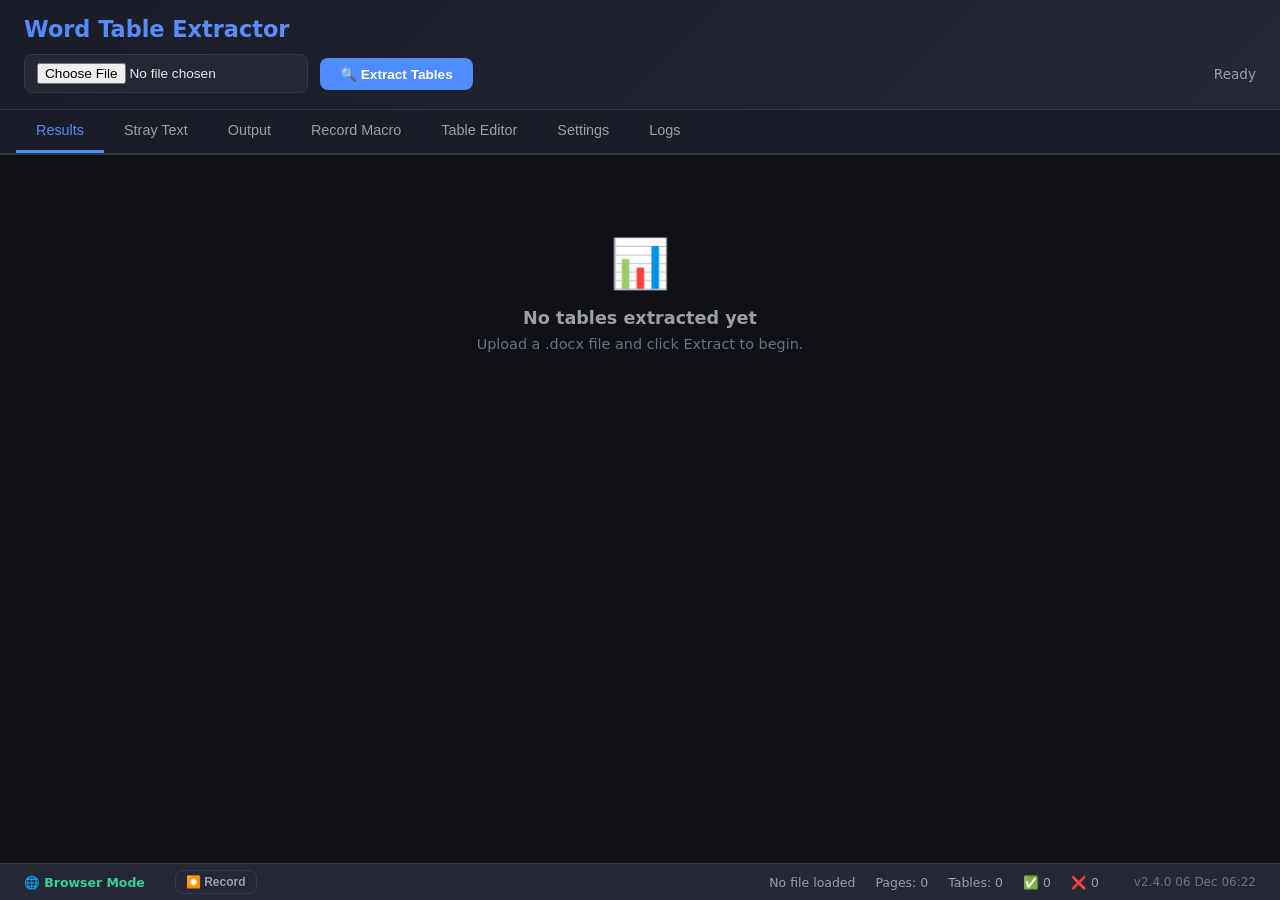
==== index.html @ f5488037 "Initial commit from local files" ====
<!DOCTYPE html>
<html lang="en">

<head>
    <meta charset="UTF-8">
    <meta name="viewport" content="width=device-width, initial-scale=1.0">
    <title>Word Table Extractor</title>
    <meta name="description"
        content="Extract tables from Word documents (.docx) with page-aware detection, approve/reject workflow, and CSV export.">
    <link rel="stylesheet" href="css/styles.css?v=2.4.4">
    <link rel="stylesheet" href="css/validator.css?v=2.2.3">
</head>

<body>

    <!-- ═══ Header ═══ -->
    <header>
        <h1>Word Table Extractor</h1>
        <div class="controls-bar">
            <input type="file" id="file_upload" accept=".docx">
            <!-- Mode Selection Removed (Default: Smart) -->
            <!-- <select id="extraction_mode">...</select> -->
            <button id="btn_extract" onclick="extractTables()">🔍 Extract Tables</button>
            <button id="btn_load_json" onclick="loadJSONFile()" style="display:none">📄 Load JSON</button>
            <span id="status">Ready</span>
        </div>
    </header>

    <!-- ═══ Main Tab Bar ═══ -->
    <nav class="main-tabs">
        <button class="main-tab-btn active" data-tab="results" onclick="switchMainTab('results')">Results</button>
        <button class="main-tab-btn" data-tab="stray" onclick="switchMainTab('stray')">Stray Text</button>
        <button class="main-tab-btn" data-tab="output" onclick="switchMainTab('output')">Output</button>
        <button class="main-tab-btn" data-tab="record" onclick="switchMainTab('record')">Record Macro</button>
        <button class="main-tab-btn" data-tab="edit" onclick="switchMainTab('edit')">Table Editor</button>
        <button class="main-tab-btn" data-tab="settings" onclick="switchMainTab('settings')">Settings</button>
        <button class="main-tab-btn" data-tab="logs" onclick="switchMainTab('logs')">Logs</button>
    </nav>

    <!-- ═══ Tab Content ═══ -->
    <main>
        <div id="tab-results" class="tab-content">
            <div class="empty-state">
                <div class="icon">📊</div>
                <h3>No tables extracted yet</h3>
                <p>Upload a .docx file and click Extract to begin.</p>
            </div>
        </div>
        <div id="tab-stray" class="tab-content" style="display:none"></div>
        <div id="tab-output" class="tab-content" style="display:none"></div>
        <div id="tab-record" class="tab-content" style="display:none"></div>
        <div id="tab-edit" class="tab-content" style="display:none"></div>
        <div id="tab-settings" class="tab-content" style="display:none"></div>
        <div id="tab-logs" class="tab-content" style="display:none"></div>
    </main>

    <!-- ═══ Loading Overlay ═══ -->
    <div id="loading-overlay">
        <div class="spinner-container">
            <div class="spinner"></div>
            <p>Extracting tables...</p>
        </div>
    </div>

    <!-- ═══ Footer Status Bar ═══ -->
    <footer id="status-bar">
        <span id="sb-mode">Mode: Smart</span>
        <!-- Record Feature -->
        <button id="btn-record-status" class="status-btn record-btn dull" onclick="toggleRecording()"
            style="display:none; margin-left:10px;">
            ⏺️ Record
        </button>
        <!-- Icons Removed as requested -->

        <span id="sb-file" style="margin-left: auto;">No file loaded</span>
        <span id="sb-pages">Pages: 0</span>
        <span id="sb-tables">Tables: 0</span>
        <span id="sb-approved">✅ 0</span>
        <span id="sb-rejected">❌ 0</span>
        <span id="sb-version" style="margin-left: 15px; color: var(--text-muted); font-size: 0.75rem;"></span>
    </footer>

    <!-- ═══ Scripts ═══ -->
    <!-- JSZip for browser-based .docx extraction -->
    <script src="js/lib/jszip.min.js?v=2.2.3"></script>

    <!-- Modules -->
    <script src="js/settings_tab.js?v=2.4.3"></script>
    <script src="js/validator.js?v=2.2.3"></script>
    <script src="js/auto_namer.js?v=2.2.3"></script>
    <script src="js/header_naming.js?v=2.4.0"></script>
    <script src="js/stray_text.js?v=2.4.0"></script>
    <script src="js/output_tab.js?v=2.4.0"></script>

    <!-- Core -->
    <script src="js/docx_parser.js?v=2.2.3"></script>
    <script src="js/app.js?v=2.4.2"></script>
    <!-- Tab Renderers -->
    <script src="js/results_tab.js?v=2.2.3"></script>
    <script src="js/table_editor.js?v=2.4.0"></script>

</body>

</html>
---- css/styles.css ----
/* ═══════════════════════════════════════════════════
   Word Table Extractor — Styles
   ═══════════════════════════════════════════════════ */

/* ── Spreadsheet Editor (Beta) ── */
.editor-toolbar {
    display: flex;
    align-items: center;
    gap: 12px;
    padding: 12px 16px;
    background: var(--bg-secondary);
    border-bottom: 1px solid var(--border);
}

.toolbar-group {
    display: flex;
    align-items: center;
    gap: 8px;
}

.toolbar-divider {
    width: 1px;
    height: 24px;
    background: var(--border);
    margin: 0 4px;
}

.editor-grid-container {
    flex: 1;
    overflow: auto;
    padding: 20px;
    background: var(--bg-primary);
}

.editor-table {
    border-collapse: collapse;
    width: 100%;
    min-width: 600px;
}

.editor-table th,
.editor-table td {
    border: 1px solid var(--border);
    padding: 6px 8px;
    min-width: 80px;
    vertical-align: top;
}

.editor-table th {
    background: var(--bg-tertiary);
    color: var(--accent);
    font-weight: 600;
    text-align: center;
    position: sticky;
    top: 0;
    z-index: 10;
}

.editor-table .row-header {
    background: var(--bg-tertiary);
    color: var(--text-secondary);
    text-align: center;
    width: 40px;
    min-width: 40px;
    user-select: none;
    font-size: 0.8rem;
    position: sticky;
    left: 0;
    z-index: 5;
}

.editor-table td:focus {
    outline: 2px solid var(--accent);
    background: rgba(79, 140, 255, 0.1);
}

.editor-table td.selected {
    background: rgba(79, 140, 255, 0.2) !important;
    outline: 1px solid var(--accent);
}

/* Fix z-index for top-left intersection */
.editor-table thead th:first-child {
    z-index: 20;
    left: 0;
}

/* ── Reset & Base ── */
*,
*::before,
*::after {
    box-sizing: border-box;
    margin: 0;
    padding: 0;
}

:root {
    --bg-primary: #0f1117;
    --bg-secondary: #1a1d27;
    --bg-tertiary: #242836;
    --bg-hover: #2d3142;
    --text-primary: #e8eaed;
    --text-secondary: #9aa0a6;
    --text-muted: #6b7280;
    --accent: #4f8cff;
    --accent-hover: #6fa3ff;
    --green: #34d399;
    --green-bg: #064e3b;
    --green-bg-light: #0d6b4e;
    --red: #f87171;
    --red-bg: #4c1d1d;
    --red-bg-light: #6b2a2a;
    --yellow: #fbbf24;
    --border: #333848;
    --radius: 8px;
    --shadow: 0 4px 24px rgba(0, 0, 0, 0.3);
    --font: 'Segoe UI', system-ui, -apple-system, sans-serif;
    --mono: 'Cascadia Code', 'JetBrains Mono', 'Consolas', monospace;
    --transition: all 0.2s ease;
}

body {
    font-family: var(--font);
    background: var(--bg-primary);
    color: var(--text-primary);
    min-height: 100vh;
    display: flex;
    flex-direction: column;
}

/* ── Header ── */
header {
    background: linear-gradient(135deg, var(--bg-secondary), var(--bg-tertiary));
    border-bottom: 1px solid var(--border);
    padding: 16px 24px;
}

header h1 {
    font-size: 1.4rem;
    font-weight: 600;
    margin-bottom: 12px;
    background: linear-gradient(90deg, var(--accent), #a78bfa);
    -webkit-background-clip: text;
    background-clip: text;
    -webkit-text-fill-color: transparent;
}

/* ── Settings Tab ── */
.settings-container {
    max-width: 1000px;
    margin: 0 auto;
    padding: 10px;
    animation: fadeIn 0.3s ease-out;
}

.settings-header-banner {
    margin-bottom: 30px;
    text-align: center;
}

.settings-header-banner h2 {
    font-size: 1.8rem;
    margin-bottom: 8px;
    color: var(--text-primary);
}

.settings-header-banner p {
    color: var(--text-secondary);
    font-size: 0.95rem;
}

.settings-grid {
    display: grid;
    grid-template-columns: repeat(auto-fit, minmax(300px, 1fr));
    gap: 20px;
}

.settings-card {
    background: var(--bg-secondary);
    border: 1px solid var(--border);
    border-radius: 12px;
    overflow: hidden;
    transition: transform 0.2s, box-shadow 0.2s;
    display: flex;
    flex-direction: column;
}

.settings-card:hover {
    transform: translateY(-2px);
    box-shadow: 0 8px 24px rgba(0, 0, 0, 0.2);
    border-color: var(--accent);
}

.settings-card.full-width {
    grid-column: 1 / -1;
}

.card-header {
    background: var(--bg-tertiary);
    padding: 16px 20px;
    border-bottom: 1px solid var(--border);
    display: flex;
    align-items: center;
    gap: 12px;
}

.card-header h3 {
    margin: 0;
    font-size: 1.1rem;
    font-weight: 600;
    color: var(--text-primary);
}

.icon-box {
    width: 36px;
    height: 36px;
    border-radius: 8px;
    display: flex;
    align-items: center;
    justify-content: center;
    font-size: 1.1rem;
    color: white;
}

.icon-box.ios-blue {
    background: linear-gradient(135deg, #007AFF, #0055B3);
}

.icon-box.ios-green {
    background: linear-gradient(135deg, #34C759, #248A3D);
}

.icon-box.ios-gray {
    background: linear-gradient(135deg, #8E8E93, #636366);
}

.icon-box.ios-purple {
    background: linear-gradient(135deg, #AF52DE, #8F3AC0);
}

.card-body {
    padding: 20px;
    flex: 1;
}

.setting-item {
    display: flex;
    justify-content: space-between;
    align-items: center;
    margin-bottom: 10px;
    padding-bottom: 10px;
    border-bottom: 1px solid var(--border);
}

.setting-item:last-child {
    border-bottom: none;
    margin-bottom: 0;
    padding-bottom: 0;
}

.setting-info {
    flex: 1;
    padding-right: 16px;
}

.setting-info label {
    display: block;
    font-weight: 600;
    color: var(--text-primary);
    margin-bottom: 4px;
}

.setting-info p {
    font-size: 0.85rem;
    color: var(--text-secondary);
    line-height: 1.4;
    margin: 0;
}

/* Toggle Switch */
.toggle-switch {
    position: relative;
    display: inline-block;
    width: 50px;
    height: 28px;
}

.toggle-switch input {
    opacity: 0;
    width: 0;
    height: 0;
}

.slider {
    position: absolute;
    cursor: pointer;
    top: 0;
    left: 0;
    right: 0;
    bottom: 0;
    background-color: var(--bg-tertiary);
    transition: .4s;
    border-radius: 34px;
    border: 1px solid var(--border);
}

.slider:before {
    position: absolute;
    content: "";
    height: 20px;
    width: 20px;
    left: 4px;
    bottom: 3px;
    background-color: white;
    transition: .4s;
    border-radius: 50%;
}

input:checked+.slider {
    background-color: var(--accent);
    border-color: var(--accent);
}

input:checked+.slider:before {
    transform: translateX(20px);
}

/* Action Buttons */
.action-row-body {
    display: flex;
    gap: 12px;
    flex-wrap: wrap;
}

.btn-action {
    display: flex;
    align-items: center;
    gap: 8px;
    padding: 10px 16px;
    border: none;
    border-radius: 8px;
    font-weight: 600;
    cursor: pointer;
    transition: opacity 0.2s;
}

.btn-action:hover {
    opacity: 0.9;
}

.btn-action.primary {
    background: var(--accent);
    color: white;
}

.btn-action.danger {
    background: var(--bg-tertiary);
    color: var(--red);
    border: 1px solid var(--border);
}

/* Validator Grid */
.validator-grid {
    padding: 20px;
    display: grid;
    gap: 10px;
}

.validator-rule-item {
    background: var(--bg-tertiary);
    border: 1px solid var(--border);
    padding: 12px;
    border-radius: 8px;
    display: flex;
    align-items: center;
    gap: 12px;
}

.validator-rule-icon {
    font-size: 1.2rem;
}

.validator-rule-info h4 {
    margin: 0;
    font-size: 0.9rem;
    color: var(--text-primary);
}

.validator-rule-info p {
    margin: 0;
    font-size: 0.8rem;
    color: var(--text-secondary);
}

@keyframes fadeIn {
    from {
        opacity: 0;
        transform: translateY(10px);
    }

    to {
        opacity: 1;
        transform: translateY(0);
    }
}

/* ── Output Tab Layout ── */
.output-layout {
    display: flex;
    gap: 20px;
    height: 100%;
}

.output-sidebar {
    width: 450px;
    background: var(--bg-secondary);
    border: 1px solid var(--border);
    border-radius: var(--radius);
    display: flex;
    flex-direction: column;
}

.output-main {
    flex: 1;
    display: flex;
    flex-direction: column;
    gap: 20px;
}

/* ── Tree View ── */
.sidebar-header {
    padding: 12px 16px;
    border-bottom: 1px solid var(--border);
    background: var(--bg-tertiary);
}

.sidebar-header h3 {
    margin: 0 0 8px 0;
    font-size: 1rem;
    color: var(--text-primary);
}

.selection-actions {
    display: flex;
    gap: 8px;
}

.btn-micro {
    background: var(--bg-primary);
    border: 1px solid var(--border);
    color: var(--text-secondary);
    font-size: 0.7rem;
    padding: 2px 8px;
    border-radius: 4px;
    cursor: pointer;
}

.btn-micro:hover {
    border-color: var(--accent);
    color: var(--accent);
}

.tree-view {
    flex: 1;
    overflow-y: auto;
    padding: 12px;
}

.tree-page-group {
    margin-bottom: 12px;
}

.tree-page-header {
    font-size: 0.8rem;
    font-weight: 600;
    color: var(--text-muted);
    text-transform: uppercase;
    margin-bottom: 6px;
    padding-left: 4px;
}

.tree-table-list {
    display: flex;
    flex-direction: column;
    gap: 4px;
}

.tree-item label {
    display: flex;
    align-items: center;
    gap: 8px;
    cursor: pointer;
    padding: 4px 8px;
    border-radius: 4px;
    transition: background-color 0.2s;
}

.tree-item label:hover {
    background-color: var(--bg-hover);
}

.tree-item input[type="checkbox"] {
    accent-color: var(--accent);
}

.table-name {
    font-size: 0.85rem;
    white-space: nowrap;
    overflow: hidden;
    text-overflow: ellipsis;
}

.status-approved {
    color: var(--green);
}

.status-pending {
    color: var(--yellow);
}

/* ── Export Card ── */
.export-card {
    background: var(--bg-secondary);
    border: 1px solid var(--border);
    border-radius: var(--radius);
    padding: 24px;
}

.export-card h3 {
    margin-top: 0;
    margin-bottom: 20px;
    color: var(--accent);
    border-bottom: 1px solid var(--border);
    padding-bottom: 12px;
}

.input-with-btn {
    display: flex;
    gap: 8px;
}

.input-with-btn input {
    flex: 1;
    background: var(--bg-tertiary);
    border: 1px solid var(--border);
    border-radius: var(--radius);
    padding: 8px 12px;
    color: var(--text-primary);
}

.btn-secondary {
    background: var(--bg-tertiary);
    border: 1px solid var(--border);
    color: var(--text-primary);
    padding: 8px 16px;
    border-radius: var(--radius);
    cursor: pointer;
}

.btn-secondary:hover {
    border-color: var(--accent);
}

.toggle-switch-label {
    display: flex;
    align-items: center;
    gap: 10px;
    cursor: pointer;
    font-weight: 500;
}

.action-buttons {
    display: flex;
    gap: 16px;
    margin-top: 24px;
}

.btn-primary-large {
    flex: 1;
    background: var(--bg-tertiary);
    border: 1px solid var(--border);
    border-radius: 8px;
    padding: 20px;
    display: flex;
    align-items: center;
    gap: 16px;
    cursor: pointer;
    transition: all 0.2s;
    text-align: left;
}

.btn-primary-large:hover {
    background: var(--bg-hover);
    border-color: var(--accent);
    transform: translateY(-2px);
    box-shadow: 0 4px 12px rgba(0, 0, 0, 0.2);
}

.btn-primary-large .icon {
    font-size: 2rem;
}

.btn-primary-large .text strong {
    display: block;
    color: var(--text-primary);
    font-size: 1rem;
    margin-bottom: 4px;
}

.btn-primary-large .text span {
    display: block;
    color: var(--text-muted);
    font-size: 0.8rem;
}

.empty-tree {
    color: var(--text-muted);
    font-style: italic;
    text-align: center;
    padding: 20px;
}

.controls-bar {
    display: flex;
    align-items: center;
    gap: 12px;
    flex-wrap: wrap;
}

.controls-bar input[type="file"] {
    background: var(--bg-tertiary);
    border: 1px solid var(--border);
    border-radius: var(--radius);
    padding: 8px 12px;
    color: var(--text-primary);
    font-size: 0.85rem;
    cursor: pointer;
}

.controls-bar select {
    background: var(--bg-tertiary);
    border: 1px solid var(--border);
    border-radius: var(--radius);
    padding: 8px 12px;
    color: var(--text-primary);
    font-size: 0.85rem;
    cursor: pointer;
}

.controls-bar button {
    background: var(--accent);
    color: white;
    border: none;
    border-radius: var(--radius);
    padding: 8px 20px;
    font-size: 0.85rem;
    font-weight: 600;
    cursor: pointer;
    transition: var(--transition);
}

.controls-bar button:hover {
    background: var(--accent-hover);
    transform: translateY(-1px);
}

.controls-bar button:disabled {
    opacity: 0.5;
    cursor: not-allowed;
    transform: none;
}

#btn_load_json {
    background: var(--bg-tertiary);
    border: 1px solid var(--accent);
    color: var(--accent);
}

#status {
    color: var(--text-secondary);
    font-size: 0.85rem;
    margin-left: auto;
}

/* ── Main Tab Bar ── */
.main-tabs {
    display: flex;
    background: var(--bg-secondary);
    border-bottom: 2px solid var(--border);
    padding: 0 16px;
    overflow-x: auto;
}

.main-tab-btn {
    background: none;
    border: none;
    color: var(--text-secondary);
    padding: 12px 20px;
    font-size: 0.9rem;
    font-weight: 500;
    cursor: pointer;
    border-bottom: 3px solid transparent;
    transition: var(--transition);
    white-space: nowrap;
}

.main-tab-btn:hover {
    color: var(--text-primary);
    background: var(--bg-hover);
}

.main-tab-btn.active {
    color: var(--accent);
    border-bottom-color: var(--accent);
}

/* ── Tab Content ── */
main {
    flex: 1;
    overflow: hidden;
    display: flex;
    flex-direction: column;
}

.tab-content {
    flex: 1;
    overflow: auto;
    padding: 20px 24px;
}

/* ── Page Tabs (horizontal, inside Results) ── */
.page-tabs {
    display: flex;
    gap: 6px;
    margin-bottom: 16px;
    overflow-x: auto;
    padding-bottom: 4px;
}

.page-tab-btn {
    background: var(--bg-tertiary);
    border: 1px solid var(--border);
    border-radius: var(--radius);
    padding: 8px 16px;
    color: var(--text-secondary);
    font-size: 0.82rem;
    cursor: pointer;
    transition: var(--transition);
    white-space: nowrap;
}

.page-tab-btn:hover {
    background: var(--bg-hover);
    color: var(--text-primary);
}

.page-tab-btn.active {
    background: var(--accent);
    color: white;
    border-color: var(--accent);
}

.page-tab-btn .badge {
    background: rgba(255, 255, 255, 0.2);
    border-radius: 10px;
    padding: 1px 7px;
    font-size: 0.75rem;
    margin-left: 6px;
}

/* ── Results Layout (vertical table tabs + content) ── */
.results-layout {
    display: flex;
    gap: 16px;
    flex: 1;
    min-height: 0;
}

/* Vertical Table Tabs (left sidebar) */
.table-tabs-sidebar {
    width: 200px;
    /* Slightly wider for checkboxes */
    min-width: 200px;
    display: flex;
    flex-direction: column;
    gap: 4px;
    overflow-y: auto;
    padding-right: 8px;
}

.sidebar-actions {
    position: sticky;
    top: 0;
    background: var(--bg-primary);
    z-index: 10;
    padding-bottom: 8px;
    border-bottom: 1px solid var(--border);
    margin-bottom: 8px;
}

.btn-merge {
    width: 100%;
    background: var(--accent);
    color: white;
    border: none;
    padding: 8px;
    border-radius: var(--radius);
    cursor: pointer;
    font-weight: 600;
    font-size: 0.85rem;
    display: flex;
    align-items: center;
    justify-content: center;
    gap: 6px;
    transition: var(--transition);
}

.btn-merge:disabled {
    background: var(--bg-tertiary);
    color: var(--text-muted);
    cursor: not-allowed;
}

.table-tab-item {
    display: flex;
    align-items: center;
    gap: 8px;
}

.table-select-checkbox {
    cursor: pointer;
    width: 16px;
    height: 16px;
    accent-color: var(--accent);
}

.table-tab-btn {
    flex: 1;
    padding: 10px 12px;
    border: 1px solid var(--border);
    border-radius: var(--radius);
    font-size: 0.8rem;
    cursor: pointer;
    transition: var(--transition);
    text-align: left;
    line-height: 1.3;
    word-wrap: break-word;
    background: var(--bg-tertiary);
    /* Default background */
}

.table-tab-btn.approved {
    background: var(--green-bg);
    border-color: var(--green);
    color: var(--green);
}

.table-tab-btn.rejected {
    background: var(--red-bg);
    border-color: var(--red);
    color: var(--red);
}

.table-tab-btn.deleted {
    opacity: 0.6;
    text-decoration: line-through;
    filter: grayscale(100%);
}

.table-tab-btn.active {
    box-shadow: 0 0 0 2px var(--accent), inset 0 0 0 1px var(--accent);
}

.table-tab-btn .tab-label {
    font-weight: 600;
    display: block;
    margin-bottom: 2px;
}

.table-tab-btn .tab-meta {
    font-size: 0.72rem;
    opacity: 0.8;
}

/* Table Content Panel (right side) */
.table-content-panel {
    flex: 1;
    min-width: 0;
    display: flex;
    flex-direction: column;
    gap: 12px;
}

/* ── Action Row (Approve/Reject + Table Name) ── */
.action-row {
    display: flex;
    align-items: center;
    gap: 12px;
    flex-wrap: wrap;
}

.btn-approve,
.btn-reject {
    padding: 6px 16px;
    border: none;
    border-radius: var(--radius);
    font-size: 0.85rem;
    font-weight: 600;
    cursor: pointer;
    transition: var(--transition);
}

.btn-approve {
    background: var(--green);
    color: #000;
}

.btn-approve:hover {
    background: #4ade80;
    background-clip: padding-box;
}

.btn-approve.active-state {
    box-shadow: 0 0 0 3px rgba(52, 211, 153, 0.3);
}

.btn-reject {
    background: var(--red);
    color: #000;
}

.btn-reject:hover {
    background: #fca5a5;
}

.btn-reject.active-state {
    box-shadow: 0 0 0 3px rgba(248, 113, 113, 0.3);
}

.table-name-group {
    display: flex;
    align-items: center;
    gap: 8px;
    flex: 1;
}

.table-name-group label {
    color: var(--text-secondary);
    font-size: 0.85rem;
    white-space: nowrap;
}

.table-name-input {
    flex: 1;
    background: var(--bg-tertiary);
    border: 1px solid var(--border);
    border-radius: var(--radius);
    padding: 6px 12px;
    color: var(--text-primary);
    font-size: 0.85rem;
    max-width: 400px;
}

.table-name-input:focus {
    outline: none;
    border-color: var(--accent);
    box-shadow: 0 0 0 2px rgba(79, 140, 255, 0.2);
}

/* ── Table Preview ── */
.table-preview {
    background: var(--bg-secondary);
    border: 1px solid var(--border);
    border-radius: var(--radius);
    overflow: auto;
    max-height: 450px;
}

/* Result Table Styling */
.result-table {
    width: 100%;
    border-collapse: collapse;
    font-size: 0.9rem;
}

.result-table th,
.result-table td {
    border: 1px solid var(--border);
    padding: 6px 10px;
    text-align: left;
    white-space: pre-wrap;
    /* Ensure tabs and newlines are visible */
}

.result-table th {
    background-color: var(--bg-secondary);
    font-weight: 600;
    position: sticky;
    top: 0;
    border-bottom: 2px solid var(--accent);
    white-space: nowrap;
    resize: horizontal;
    overflow: hidden;
}

.table-preview table {
    width: 100%;
    border-collapse: collapse;
    font-size: 0.82rem;
}

.table-preview table th {
    background: var(--bg-tertiary);
    color: var(--accent);
    font-weight: 600;
    padding: 8px 12px;
    text-align: left;
    position: sticky;
    top: 0;
    border-bottom: 2px solid var(--accent);
    white-space: nowrap;
    resize: horizontal;
    overflow: hidden;
}

.table-preview table td {
    padding: 6px 12px;
    border-bottom: 1px solid var(--border);
    color: var(--text-primary);
}

.table-preview table tr:hover td {
    background: var(--bg-hover);
}

/* ── Meta Row ── */
.table-meta {
    display: flex;
    gap: 16px;
    align-items: center;
    font-size: 0.82rem;
    color: var(--text-secondary);
    flex-wrap: wrap;
}

.meta-item {
    display: flex;
    align-items: center;
    gap: 4px;
}

.confidence-high {
    color: var(--green);
    font-weight: 600;
}

.confidence-low {
    color: var(--red);
    font-weight: 600;
}

.btn-csv-download {
    background: var(--bg-tertiary);
    border: 1px solid var(--border);
    border-radius: var(--radius);
    padding: 4px 12px;
    color: var(--accent);
    font-size: 0.8rem;
    cursor: pointer;
    transition: var(--transition);
    margin-left: auto;
}

.btn-csv-download:hover {
    background: var(--accent);
    color: white;
}

/* ── Empty States ── */
.empty-state {
    text-align: center;
    padding: 60px 20px;
    color: var(--text-muted);
}

.empty-state .icon {
    font-size: 3rem;
    margin-bottom: 16px;
}

.empty-state h3 {
    font-size: 1.1rem;
    margin-bottom: 8px;
    color: var(--text-secondary);
}

.empty-state p {
    font-size: 0.9rem;
}

/* ── Loading Overlay ── */
#loading-overlay {
    display: none;
    position: fixed;
    inset: 0;
    background: rgba(0, 0, 0, 0.7);
    z-index: 1000;
    justify-content: center;
    align-items: center;
}

#loading-overlay.active {
    display: flex;
}

.spinner-container {
    text-align: center;
    color: var(--text-primary);
}

.spinner {
    width: 48px;
    height: 48px;
    border: 4px solid var(--border);
    border-top-color: var(--accent);
    border-radius: 50%;
    animation: spin 0.8s linear infinite;
    margin: 0 auto 16px;
}

@keyframes spin {
    to {
        transform: rotate(360deg);
    }
}

/* ── Footer Status Bar ── */
footer#status-bar {
    background: var(--bg-tertiary);
    border-top: 1px solid var(--border);
    padding: 6px 24px;
    display: flex;
    align-items: center;
    gap: 20px;
    font-size: 0.78rem;
    color: var(--text-secondary);
    /* Persistent at bottom */
    position: fixed;
    bottom: 0;
    left: 0;
    right: 0;
    z-index: 100;
}

/* Add padding to main to prevent content hiding behind status bar */
main {
    flex: 1;
    overflow: hidden;
    display: flex;
    flex-direction: column;
    padding-bottom: 32px;
    /* Height of status bar roughly */
}

footer#status-bar span {
    white-space: nowrap;
}

#sb-mode {
    color: var(--accent);
    font-weight: 600;
}

/* ── Placeholder tabs (Batch 2+) ── */
.placeholder-tab {
    display: flex;
    flex-direction: column;
    align-items: center;
    justify-content: center;
    padding: 80px 20px;
    color: var(--text-muted);
}

.placeholder-tab .icon {
    font-size: 3rem;
    margin-bottom: 16px;
}

.placeholder-tab h3 {
    color: var(--text-secondary);
    margin-bottom: 8px;
}

/* ── Logs Tab ── */
.logs-container {
    background: #0d1117;
    border: 1px solid var(--border);
    border-radius: var(--radius);
    padding: 16px;
    font-family: var(--mono);
    font-size: 0.8rem;
    line-height: 1.6;
    overflow: auto;
    max-height: calc(100vh - 250px);
    color: var(--text-primary);
}

.log-line {
    padding: 2px 0;
}

.log-line.info {
    color: var(--accent);
}

.log-line.warn {
    color: var(--yellow);
}

.log-line.error {
    color: var(--red);
}

.log-line.debug {
    color: var(--text-muted);
}

/* ── Responsive ── */
@media (max-width: 768px) {
    .results-layout {
        flex-direction: column;
    }

    .table-tabs-sidebar {
        width: 100%;
        min-width: unset;
        flex-direction: row;
        overflow-x: auto;
        overflow-y: hidden;
    }

    .table-tab-btn {
        min-width: 140px;
    }

    header {
        padding: 12px 16px;
    }

    .tab-content {
        padding: 12px 16px;
    }
}

/* ── Interactive Table Features ── */

/* Header Inputs */
.editable-header-input {
    background: transparent;
    border: 1px solid transparent;
    color: var(--accent);
    font-weight: 600;
    font-family: inherit;
    font-size: inherit;
    width: 100%;
    padding: 2px 4px;
    border-radius: 4px;
}

.editable-header-input:hover,
.editable-header-input:focus {
    background: var(--bg-primary);
    border-color: var(--accent);
    outline: none;
}

/* Header Actions (Demote & Fill Down) */
.header-actions-container {
    display: flex;
    align-items: center;
    gap: 4px;
    margin-bottom: 4px;
}

.btn-header-action {
    opacity: 0.4;
    background: none;
    border: none;
    color: var(--text-secondary);
    cursor: pointer;
    font-size: 1rem;
    padding: 2px;
    transition: var(--transition);
    border-radius: 4px;
}

.btn-header-action:hover {
    opacity: 1;
    background: var(--bg-hover);
    color: var(--accent);
}

.table-preview table th:hover .btn-header-action {
    opacity: 0.6;
}

/* Row Actions (Move Up, Delete) */
.row-actions-cell {
    width: 70px;
    text-align: center;
    padding: 0 !important;
    /* Override default td padding */
    vertical-align: middle;
}

.row-actions {
    display: flex;
    gap: 6px;
    justify-content: center;
    opacity: 0;
    /* Hidden by default */
    transition: opacity 0.1s ease;
}

.table-preview table tr:hover .row-actions {
    opacity: 1;
}

.action-icon {
    background: var(--bg-tertiary);
    border: 1px solid var(--border);
    cursor: pointer;
    font-size: 0.9rem;
    padding: 4px;
    border-radius: 4px;
    transition: var(--transition);
    display: flex;
    align-items: center;
    justify-content: center;
    width: 28px;
    height: 28px;
}

.btn-move-header {
    color: var(--green);
}

.btn-move-header:hover {
    background: var(--green-bg);
    border-color: var(--green);
    transform: translateY(-2px);
}

.btn-delete-row {
    color: var(--red);
}

.btn-delete-row:hover {
    background: var(--red-bg);
    border-color: var(--red);
    transform: scale(1.1);
}

/* Save Button */
.btn-save-table {
    background: var(--accent);
    color: white;
    border: none;
    border-radius: var(--radius);
    padding: 6px 16px;
    font-size: 0.85rem;
    font-weight: 600;
    cursor: pointer;
    display: flex;
    align-items: center;
    gap: 6px;
    transition: var(--transition);
}

.btn-save-table:hover {
    background: var(--accent-hover);
    box-shadow: 0 2px 8px rgba(79, 140, 255, 0.4);
}

/* ── Record & Brain Features ── */
.status-btn {
    background: none;
    border: 1px solid var(--border);
    border-radius: var(--radius);
    padding: 4px 10px;
    font-size: 0.75rem;
    font-weight: 600;
    cursor: pointer;
    display: flex;
    align-items: center;
    gap: 6px;
    transition: var(--transition);
    color: var(--text-secondary);
}

.status-btn:hover {
    background: var(--bg-hover);
    color: var(--text-primary);
}

/* Record Button */
.record-btn.recording {
    background: rgba(220, 38, 38, 0.2);
    border-color: var(--red);
    color: var(--red);
    animation: pulse-red 2s infinite;
}

/* ── Editor Toolbar ── */
.editor-toolbar {
    background: var(--bg-tertiary);
    border-bottom: 1px solid var(--border);
    padding: 10px 16px;
    display: flex;
    align-items: center;
    gap: 16px;
    flex-wrap: wrap;
}

.toolbar-group {
    display: flex;
    align-items: center;
    gap: 8px;
}

.toolbar-group label {
    font-size: 0.85rem;
    color: var(--text-secondary);
    font-weight: 600;
}

.toolbar-group select {
    background: var(--bg-primary);
    border: 1px solid var(--border);
    color: var(--text-primary);
    padding: 6px 10px;
    border-radius: var(--radius);
    font-size: 0.85rem;
    min-width: 120px;
}

.toolbar-divider {
    width: 1px;
    height: 24px;
    background: var(--border);
    margin: 0 4px;
}

.btn-toolbar {
    background: var(--bg-secondary);
    border: 1px solid var(--border);
    color: var(--text-primary);
    padding: 6px 12px;
    border-radius: var(--radius);
    cursor: pointer;
    font-size: 0.85rem;
    font-weight: 500;
    transition: var(--transition);
    display: flex;
    align-items: center;
    gap: 6px;
}

.btn-toolbar:hover {
    background: var(--bg-hover);
    border-color: var(--accent);
    color: var(--accent);
}

.btn-toolbar.primary {
    background: var(--accent);
    color: white;
    border: none;
}

.btn-toolbar.primary:hover {
    background: var(--accent-hover);
    box-shadow: 0 2px 8px rgba(79, 140, 255, 0.4);
}

.editor-grid-container {
    flex: 1;
    overflow: auto;
    padding: 20px;
    background: var(--bg-primary);
}

.editor-table {
    border-collapse: collapse;
    width: 100%;
    /* max-width: 1200px; */
    background: var(--bg-secondary);
    border: 1px solid var(--border);
}

.editor-table th,
.editor-table td {
    border: 1px solid var(--border);
    padding: 8px;
    min-width: 80px;
    position: relative;
    font-size: 0.9rem;
}

.editor-table th {
    background: var(--bg-tertiary);
    font-weight: 600;
    text-align: left;
    color: var(--text-primary);
}

.editor-table .row-header {
    background: var(--bg-tertiary);
    text-align: center;
    width: 40px;
    min-width: 40px;
    user-select: none;
    cursor: pointer;
    color: var(--text-secondary);
}

.editor-table td.selected {
    background: rgba(79, 140, 255, 0.15) !important;
    outline: 2px solid var(--accent);
    outline-offset: -2px;
}

.editor-table td:focus {
    background: var(--bg-primary);
    outline: 2px solid var(--accent);
    outline-offset: -2px;
    z-index: 10;
}


/* Brain Icon */
.brain-icon {
    font-size: 1.1rem;
    cursor: default;
    opacity: 0.4;
    transition: var(--transition);
    padding: 4px;
}

.brain-icon.available {
    opacity: 1;
    color: var(--accent);
    text-shadow: 0 0 8px rgba(79, 140, 255, 0.6);
    animation: glow-blue 3s infinite alternate;
    cursor: pointer;
}

/* Animations */
@keyframes pulse-red {
    0% {
        box-shadow: 0 0 0 0 rgba(220, 38, 38, 0.4);
    }

    70% {
        box-shadow: 0 0 0 6px rgba(220, 38, 38, 0);
    }

    100% {
        box-shadow: 0 0 0 0 rgba(220, 38, 38, 0);
    }
}

@keyframes glow-blue {
    from {
        text-shadow: 0 0 4px rgba(79, 140, 255, 0.4);
    }

    to {
        text-shadow: 0 0 12px rgba(79, 140, 255, 0.8);
    }
}

/* Batch View */
.batch-container {
    display: flex;
    flex-direction: column;
    align-items: center;
    justify-content: center;
    height: 100%;
    gap: 24px;
    padding: 40px;
}

.btn-brain-large {
    font-size: 4rem;
    background: var(--bg-tertiary);
    border: 2px solid var(--border);
    border-radius: 50%;
    width: 120px;
    height: 120px;
    display: flex;
    align-items: center;
    justify-content: center;
    cursor: not-allowed;
    opacity: 0.5;
    transition: var(--transition);
    color: var(--text-muted);
}

.btn-brain-large.available {
    cursor: pointer;
    opacity: 1;
    border-color: var(--accent);
    color: var(--accent);
    box-shadow: 0 0 20px rgba(79, 140, 255, 0.2);
}

.btn-brain-large.available:hover {
    transform: scale(1.05);
    background: rgba(79, 140, 255, 0.1);
    box-shadow: 0 0 30px rgba(79, 140, 255, 0.4);
}

.batch-log {
    width: 100%;
    max-width: 600px;
    background: #0d1117;
    border: 1px solid var(--border);
    border-radius: var(--radius);
    padding: 16px;
    font-family: var(--mono);
    font-size: 0.85rem;
    min-height: 150px;
    max-height: 300px;
    overflow-y: auto;
}

/* Stray Text UI */
.stray-text-container {
    padding: 20px;
    max-width: 1200px;
    margin: 0 auto;
}

.stray-summary {
    background: #0d1117;
    /* Dark background to match logs/editor */
    padding: 20px;
    border-radius: 8px;
    box-shadow: 0 2px 4px rgba(0, 0, 0, 0.05);
    margin-bottom: 30px;
    border: 1px solid var(--border);
}

.summary-table {
    width: 100%;
    border-collapse: collapse;
    margin-top: 15px;
    font-size: 0.9rem;
}

.summary-table th,
.summary-table td {
    padding: 10px;
    text-align: left;
    border-bottom: 1px solid var(--border);
    color: var(--text-primary);
}

.summary-table th {
    background: var(--bg-secondary);
    font-weight: 600;
}

.warn-row td {
    color: var(--yellow);
    font-weight: bold;
}

.percent-bar-container {
    background: #333;
    height: 16px;
    border-radius: 8px;
    overflow: hidden;
    position: relative;
    width: 100px;
}

.percent-bar {
    background: var(--accent);
    height: 100%;
}

.percent-bar-container span {
    position: absolute;
    left: 50%;
    top: 50%;
    transform: translate(-50%, -50%);
    font-size: 10px;
    color: white;
    font-weight: bold;
    text-shadow: 0 0 2px black;
}

.stray-page {
    background: var(--bg-secondary);
    border: 1px solid var(--border);
    margin-bottom: 20px;
    padding: 20px;
    border-radius: 4px;
}

.stray-page h4 {
    margin-top: 0;
    color: var(--accent);
    border-bottom: 1px solid var(--border);
    padding-bottom: 10px;
    margin-bottom: 15px;
}

.stray-para {
    margin-bottom: 8px;
    line-height: 1.5;
    color: var(--text-primary);
}

.stray-para.heading {
    font-weight: bold;
    font-size: 1.1em;
    color: var(--text-primary);
    margin-top: 15px;
    text-decoration: underline;
    text-decoration-color: var(--border);
}

.keyword-highlight {
    background-color: rgba(255, 193, 7, 0.2);
    color: var(--yellow);
    font-weight: bold;
    border-radius: 3px;
    padding: 0 4px;
    border: 1px solid rgba(255, 193, 7, 0.4);
}

.desc-small {
    font-size: 0.8rem;
    color: var(--text-muted);
    margin-top: 10px;
    font-style: italic;
}

/* ── Interactive Summary Table ── */
.summary-table.interactive tbody tr {
    cursor: pointer;
    transition: background-color 0.2s;
}

.summary-table.interactive tbody tr:hover {
    background-color: var(--bg-hover);
    border-left: 2px solid var(--accent);
}

.summary-header {
    margin-bottom: 12px;
}

/* ── Modal Overlay ── */
.modal-overlay {
    position: fixed;
    top: 0;
    left: 0;
    width: 100%;
    height: 100%;
    background: rgba(0, 0, 0, 0.7);
    z-index: 1000;
    display: none;
    align-items: center;
    justify-content: center;
    backdrop-filter: blur(2px);
}

.modal-overlay.active {
    display: flex;
}

/* ── Modal Content ── */
.modal-content {
    background: var(--bg-secondary);
    width: 80%;
    max-width: 800px;
    height: 80vh;
    border-radius: 12px;
    border: 1px solid var(--border);
    display: flex;
    flex-direction: column;
    box-shadow: 0 10px 40px rgba(0, 0, 0, 0.5);
    animation: modalSlideIn 0.3s ease-out;
}

@keyframes modalSlideIn {
    from {
        transform: translateY(20px);
        opacity: 0;
    }

    to {
        transform: translateY(0);
        opacity: 1;
    }
}

.modal-header {
    display: flex;
    justify-content: space-between;
    align-items: center;
    padding: 16px 24px;
    border-bottom: 1px solid var(--border);
    background: var(--bg-tertiary);
    border-radius: 12px 12px 0 0;
}

.modal-header h3 {
    margin: 0;
    font-size: 1.2rem;
    color: var(--accent);
}

.close-modal-btn {
    background: none;
    border: none;
    color: var(--text-secondary);
    font-size: 1.8rem;
    cursor: pointer;
    line-height: 1;
    padding: 0 8px;
    transition: color 0.2s;
}

.close-modal-btn:hover {
    color: var(--text-primary);
}

.modal-body {
    flex: 1;
    overflow-y: auto;
    padding: 24px;
    background: var(--bg-secondary);
}

.stray-content-modal .stray-para {
    margin-bottom: 16px;
    font-size: 1rem;
    line-height: 1.6;
}
---- css/validator.css ----
/* ── Validator Layout ── */
.validator-container {
    display: flex;
    gap: 24px;
    height: 100%;
}

.validator-report-panel {
    flex: 1;
    background: var(--bg-secondary);
    border: 1px solid var(--border);
    border-radius: var(--radius);
    padding: 24px;
    overflow-y: auto;
}

.validator-config-panel {
    width: 350px;
    min-width: 300px;
    background: var(--bg-tertiary);
    border: 1px solid var(--border);
    border-radius: var(--radius);
    padding: 24px;
    overflow-y: auto;
    display: flex;
    flex-direction: column;
    gap: 16px;
}

/* Report Items */
.validator-list {
    list-style: none;
    margin: 0;
    padding: 0;
    display: flex;
    flex-direction: column;
    gap: 10px;
}

.validator-item {
    background: var(--bg-tertiary);
    border: 1px solid var(--border);
    padding: 12px 16px;
    border-radius: 6px;
    display: flex;
    align-items: center;
    gap: 12px;
}

.v-table {
    font-weight: 600;
    color: var(--accent);
    min-width: 80px;
}

.v-msg {
    flex: 1;
    color: var(--text-primary);
}

.v-rule.badge {
    background: rgba(251, 191, 36, 0.2);
    color: var(--yellow);
    padding: 2px 8px;
    border-radius: 4px;
    font-size: 0.75rem;
    white-space: nowrap;
}

/* Config Items */
.rule-item {
    background: var(--bg-secondary);
    padding: 12px;
    border-radius: 6px;
    border: 1px solid var(--border);
    display: flex;
    gap: 12px;
}

.rule-info {
    flex: 1;
}

.rule-info strong {
    display: block;
    color: var(--text-primary);
    font-size: 0.9rem;
    margin-bottom: 4px;
}

.rule-info p {
    font-size: 0.8rem;
    color: var(--text-secondary);
    line-height: 1.3;
}

/* Toggle Switch */
.switch {
    position: relative;
    display: inline-block;
    width: 36px;
    height: 20px;
    flex-shrink: 0;
}

.switch input {
    opacity: 0;
    width: 0;
    height: 0;
}

.slider {
    position: absolute;
    cursor: pointer;
    top: 0; left: 0; right: 0; bottom: 0;
    background-color: var(--text-secondary);
    transition: .4s;
    border-radius: 34px;
}

.slider:before {
    position: absolute;
    content: "";
    height: 14px;
    width: 14px;
    left: 3px;
    bottom: 3px;
    background-color: white;
    transition: .4s;
    border-radius: 50%;
}

input:checked + .slider {
    background-color: var(--accent);
}

input:checked + .slider:before {
    transform: translateX(16px);
}

/* ── Modal & Toasts (Keep existing) ── */
.modal-overlay {
    display: none;
    position: fixed;
    inset: 0;
    background: rgba(0, 0, 0, 0.7);
    z-index: 2000;
    justify-content: center;
    align-items: center;
    backdrop-filter: blur(2px);
}

.modal-content {
    background: var(--bg-secondary);
    border: 1px solid var(--border);
    border-radius: var(--radius);
    padding: 24px;
    max-width: 500px;
    width: 90%;
    box-shadow: var(--shadow);
    color: var(--text-primary);
    display: flex;
    flex-direction: column;
    gap: 16px;
    animation: slide-up 0.3s ease-out;
}

@keyframes slide-up {
    from { transform: translateY(20px); opacity: 0; }
    to { transform: translateY(0); opacity: 1; }
}

.modal-content h3 {
    font-size: 1.2rem;
    color: var(--accent);
    margin-bottom: 8px;
    border-bottom: 1px solid var(--border);
    padding-bottom: 8px;
}

.modal-content p, .modal-content div {
    font-size: 0.95rem;
    line-height: 1.5;
}

.modal-actions {
    display: flex;
    justify-content: flex-end;
    gap: 12px;
    margin-top: 8px;
}

.btn-primary {
    background: var(--accent);
    color: white;
    border: none;
    border-radius: var(--radius);
    padding: 8px 16px;
    font-weight: 600;
    cursor: pointer;
    transition: var(--transition);
}

.btn-primary:hover {
    background: var(--accent-hover);
    transform: translateY(-1px);
}

.btn-secondary {
    background: var(--bg-tertiary);
    color: var(--text-primary);
    border: 1px solid var(--border);
    border-radius: var(--radius);
    padding: 8px 16px;
    font-weight: 500;
    cursor: pointer;
    transition: var(--transition);
}

.btn-secondary:hover {
    background: var(--bg-hover);
}

/* Toast (keep for manual messages even if auto ones disabled) */
.toast {
    background: var(--bg-tertiary);
    color: var(--text-primary);
    padding: 12px 20px;
    border-radius: var(--radius);
    border-left: 4px solid var(--accent);
    box-shadow: var(--shadow);
    font-size: 0.9rem;
    display: flex;
    align-items: center;
    gap: 10px;
    min-width: 250px;
    max-width: 400px;
}

@keyframes fadein {
    from { opacity: 0; transform: translateX(20px); }
    to { opacity: 1; transform: translateX(0); }
}

.settings-panel {
    max-width: 800px;
    margin: 0 auto;
    background: var(--bg-secondary);
    padding: 32px;
    border-radius: var(--radius);
    border: 1px solid var(--border);
}
/* ... rest of settings styles ... */
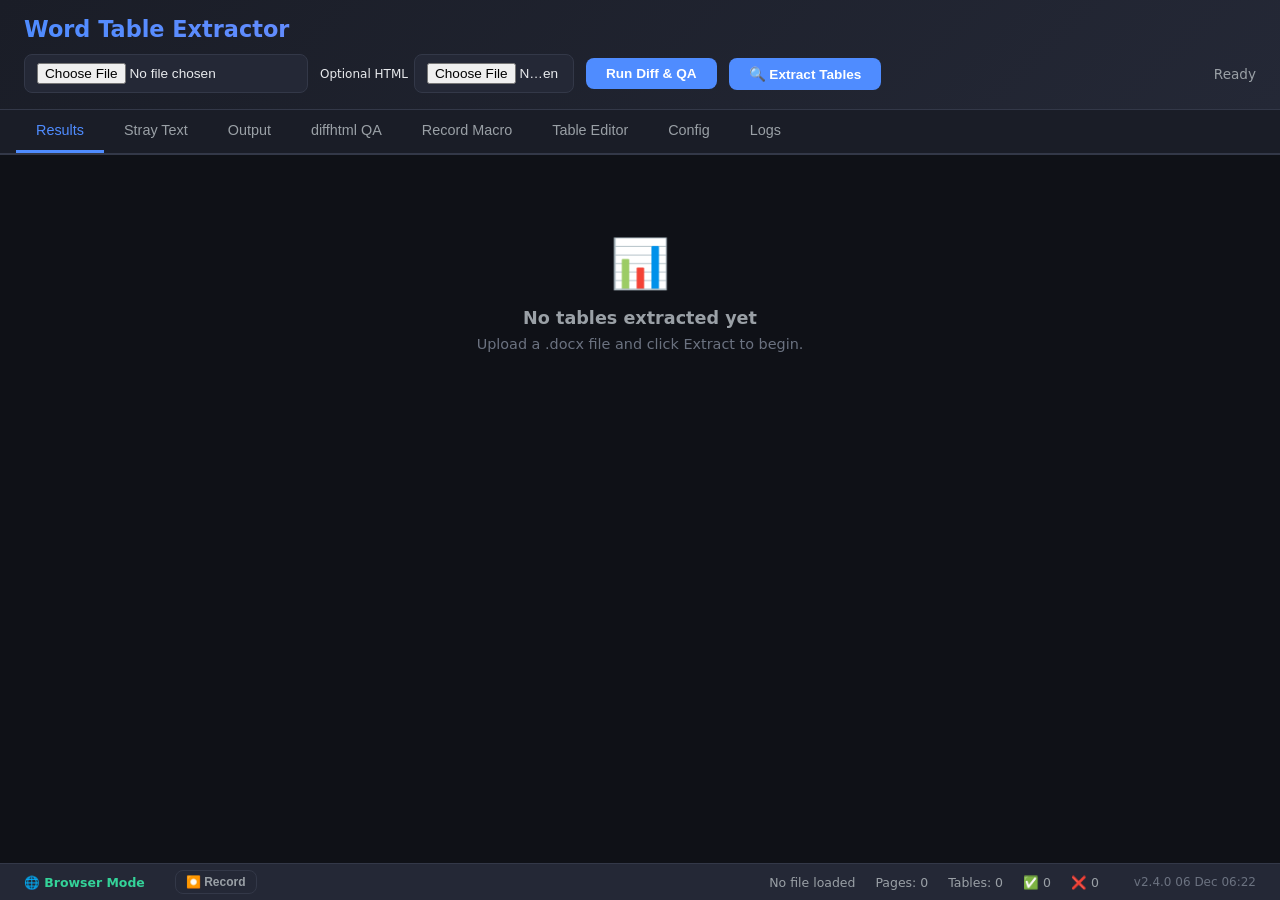
==== commit ea897ddb: "feat(v3.1): integrate source ledger, Config and diffhtml QA without touching macro" ====
--- a/index.html
+++ b/index.html
@@ -17,7 +17,9 @@
     <header>
         <h1>Word Table Extractor</h1>
         <div class="controls-bar">
-            <input type="file" id="file_upload" accept=".docx">
+            <input type="file" id="file_upload" accept=".docx" onchange="onDocxChanged()">
+            <label class="audit-upload">Optional HTML <input type="file" id="companion_html_upload" accept=".html,.htm" onchange="handleCompanionHtmlUpload(this)"></label>
+            <button type="button" onclick="runDiffAndQA()">Run Diff &amp; QA</button>
             <!-- Mode Selection Removed (Default: Smart) -->
             <!-- <select id="extraction_mode">...</select> -->
             <button id="btn_extract" onclick="extractTables()">🔍 Extract Tables</button>
@@ -31,9 +33,10 @@
         <button class="main-tab-btn active" data-tab="results" onclick="switchMainTab('results')">Results</button>
         <button class="main-tab-btn" data-tab="stray" onclick="switchMainTab('stray')">Stray Text</button>
         <button class="main-tab-btn" data-tab="output" onclick="switchMainTab('output')">Output</button>
+        <button class="main-tab-btn" data-tab="diffhtml" onclick="switchMainTab('diffhtml')">diffhtml QA</button>
         <button class="main-tab-btn" data-tab="record" onclick="switchMainTab('record')">Record Macro</button>
         <button class="main-tab-btn" data-tab="edit" onclick="switchMainTab('edit')">Table Editor</button>
-        <button class="main-tab-btn" data-tab="settings" onclick="switchMainTab('settings')">Settings</button>
+        <button class="main-tab-btn" data-tab="settings" onclick="switchMainTab('settings')">Config</button>
         <button class="main-tab-btn" data-tab="logs" onclick="switchMainTab('logs')">Logs</button>
     </nav>
 
@@ -48,6 +51,7 @@
         </div>
         <div id="tab-stray" class="tab-content" style="display:none"></div>
         <div id="tab-output" class="tab-content" style="display:none"></div>
+        <div id="tab-diffhtml" class="tab-content" style="display:none"></div>
         <div id="tab-record" class="tab-content" style="display:none"></div>
         <div id="tab-edit" class="tab-content" style="display:none"></div>
         <div id="tab-settings" class="tab-content" style="display:none"></div>
@@ -94,7 +98,13 @@
 
     <!-- Core -->
     <script src="js/docx_parser.js?v=2.2.3"></script>
-    <script src="js/app.js?v=2.4.2"></script>
+    <script src="js/source_inventory.js?v=3.1.0"></script>
+    <script src="js/output_inventory.js?v=3.1.0"></script>
+    <script src="js/conversion_ledger.js?v=3.1.0"></script>
+    <script src="js/diff_engine.js?v=3.1.0"></script>
+    <script src="js/audit_export.js?v=3.1.0"></script>
+    <script src="js/diff_tab.js?v=3.1.0"></script>
+    <script src="js/app.js?v=3.1.0"></script>
     <!-- Tab Renderers -->
     <script src="js/results_tab.js?v=2.2.3"></script>
     <script src="js/table_editor.js?v=2.4.0"></script>
--- a/css/styles.css
+++ b/css/styles.css
@@ -1851,4 +1851,22 @@
     margin-bottom: 16px;
     font-size: 1rem;
     line-height: 1.6;
-}+}
+
+/* v3.1 traceability QA: client-side responsive, no CDN */
+.audit-upload{display:inline-flex;align-items:center;gap:6px;font-size:12px}
+.audit-upload input{max-width:160px}
+.audit-actions{display:flex;gap:8px;flex-wrap:wrap;margin:12px 0;align-items:center}
+.audit-actions button,.audit-actions input,.audit-actions select{border:1px solid var(--border-color,#475569);border-radius:7px;padding:8px;color:var(--text-primary,#e2e8f0);background:var(--bg-secondary,#1e293b)}
+.audit-actions input{min-width:180px}
+.audit-summary{display:grid;grid-template-columns:repeat(auto-fit,minmax(145px,1fr));gap:10px;margin:14px 0}
+.audit-metric{display:flex;flex-direction:column;gap:5px;padding:12px;border:1px solid #475569;border-radius:9px}
+.audit-metric strong{font-size:22px;font-variant-numeric:tabular-nums}
+.audit-muted{opacity:.8;overflow-wrap:anywhere}
+.audit-warning{color:#fbbf24;font-weight:600}
+.audit-record{padding:14px;margin:10px 0;border:1px solid #475569;border-radius:9px}
+.audit-pair{display:grid;grid-template-columns:minmax(0,1fr) minmax(0,1fr);gap:12px;margin:10px 0}
+.audit-pair>div{min-width:0}
+.audit-pair pre{white-space:pre-wrap;overflow-wrap:anywhere;margin:4px 0}
+.audit-diagnostics{padding:10px;border:1px solid #b45309;border-radius:8px}
+@media(max-width:700px){.audit-pair{grid-template-columns:1fr}}
